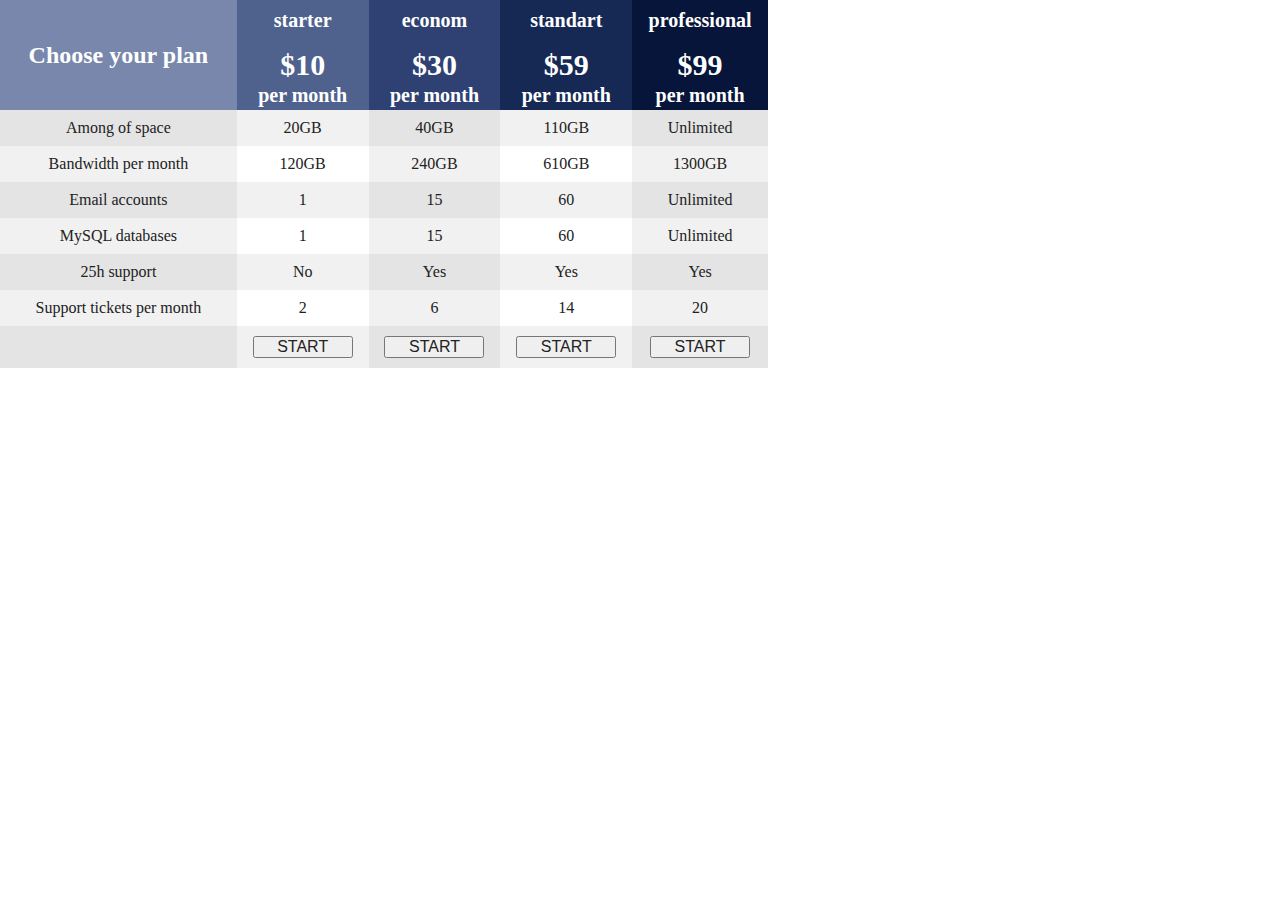
==== assets/Pages/table.html @ 8219941c "Add homework files" ====
<!DOCTYPE html>
<html lang="en">
  <head>
    <meta charset="UTF-8" />
    <title>Document</title>
    <link rel="stylesheet" href="../CSS/reset.css" />
    <link rel="stylesheet" href="../CSS/table.css" />
  </head>

  <body>
    <table class="table">
      <thead class="head">
        <tr>
          <th rowspan="3" class="th-fon-1">Choose your plan</th>
          <th class="th-fon-2 category">starter</th>
          <th class="th-fon-3 category">econom</th>
          <th class="th-fon-4 category">standart</th>
          <th class="th-fon-5 category">professional</th>
        </tr>
        <tr>
          <th class="th-fon-2 price">$10</th>
          <th class="th-fon-3 price">$30</th>
          <th class="th-fon-4 price">$59</th>
          <th class="th-fon-5 price">$99</th>
        </tr>
        <tr>
          <th class="th-fon-2 term">per month</th>
          <th class="th-fon-3 term">per month</th>
          <th class="th-fon-4 term">per month</th>
          <th class="th-fon-5 term">per month</th>
        </tr>
      </thead>

      <tbody>
        <tr>
          <th scope="row" class="fon-darkgray cell-padding">Among of space</th>
          <td class="fon-lightgray">20GB</td>
          <td class="fon-darkgray">40GB</td>
          <td class="fon-lightgray">110GB</td>
          <td class="fon-darkgray">Unlimited</td>
        </tr>

        <tr>
          <th scope="row" class="fon-lightgray cell-padding">
            Bandwidth per month
          </th>
          <td>120GB</td>
          <td class="fon-lightgray">240GB</td>
          <td>610GB</td>
          <td class="fon-lightgray">1300GB</td>
        </tr>

        <tr>
          <th scope="row" class="fon-darkgray cell-padding">Email accounts</th>
          <td class="fon-lightgray">1</td>
          <td class="fon-darkgray">15</td>
          <td class="fon-lightgray">60</td>
          <td class="fon-darkgray">Unlimited</td>
        </tr>

        <tr>
          <th scope="row" class="fon-lightgray cell-padding">
            MySQL databases
          </th>
          <td>1</td>
          <td class="fon-lightgray">15</td>
          <td>60</td>
          <td class="fon-lightgray">Unlimited</td>
        </tr>

        <tr>
          <th scope="row" class="fon-darkgray cell-padding">25h support</th>
          <td class="fon-lightgray">No</td>
          <td class="fon-darkgray">Yes</td>
          <td class="fon-lightgray">Yes</td>
          <td class="fon-darkgray">Yes</td>
        </tr>

        <tr>
          <th scope="row" class="fon-lightgray cell-padding">
            Support tickets per month
          </th>
          <td>2</td>
          <td class="fon-lightgray">6</td>
          <td>14</td>
          <td class="fon-lightgray">20</td>
        </tr>
      </tbody>

      <tfoot>
        <tr>
          <td class="fon-darkgray"></td>
          <td class="fon-lightgray cell-padding">
            <button class="btn">START</button>
          </td>
          <td class="fon-darkgray"><button class="btn">START</button></td>
          <td class="fon-lightgray"><button class="btn">START</button></td>
          <td class="fon-darkgray"><button class="btn">START</button></td>
        </tr>
      </tfoot>
    </table>
  </body>
</html>
---- assets/CSS/table.css ----
* {
  box-sizing: border-box;
  margin: 0;
  padding: 0;
}

.table {
  width: 60%;
  text-align: center;
}

.head {
  color: white;
  font-weight: bold;
  font-size: 20px;
}

.category {
  padding-top: 10px;
}

.price {
  padding-top: 20px;
  font-size: 30px;
}

.term {
  padding: 5px 0;
}

.th-fon-1 {
  font-size: 24px;
  vertical-align: middle;
  background-color: #7887ab;
}

.th-fon-2 {
  background-color: #4f628e;
}

.th-fon-3 {
  background-color: #2e4172;
}

.th-fon-4 {
  background-color: #162955;
}

.th-fon-5 {
  background-color: #061539;
}

.fon-darkgray {
  background-color: #9994;
}

.fon-lightgray {
  background-color: #ccc4;
}

.cell-padding {
  padding: 10px 0;
}

.btn {
  min-width: 100px;
}
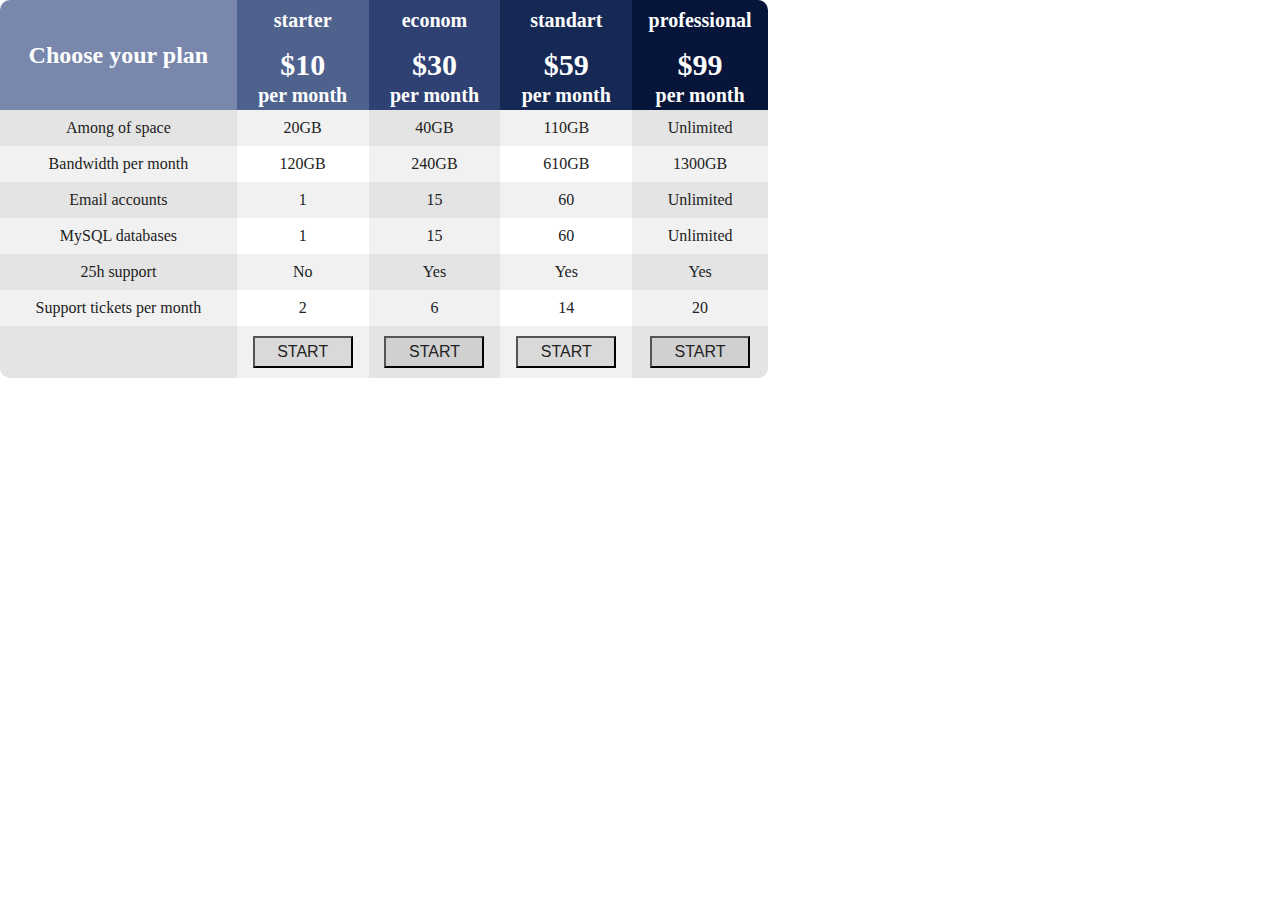
==== commit b467e130: "Rename th to td" ====
--- a/assets/Pages/table.html
+++ b/assets/Pages/table.html
@@ -11,23 +11,23 @@
     <table class="table">
       <thead class="head">
         <tr>
-          <th rowspan="3" class="th-fon-1">Choose your plan</th>
-          <th class="th-fon-2 category">starter</th>
-          <th class="th-fon-3 category">econom</th>
-          <th class="th-fon-4 category">standart</th>
-          <th class="th-fon-5 category">professional</th>
+          <th rowspan="3" scope="row" class="th-fon-1">Choose your plan</th>
+          <th scope="col" class="th-fon-2 category">starter</th>
+          <th scope="col" class="th-fon-3 category">econom</th>
+          <th scope="col" class="th-fon-4 category">standart</th>
+          <th scope="col" class="th-fon-5 category">professional</th>
         </tr>
         <tr>
-          <th class="th-fon-2 price">$10</th>
-          <th class="th-fon-3 price">$30</th>
-          <th class="th-fon-4 price">$59</th>
-          <th class="th-fon-5 price">$99</th>
+          <td class="th-fon-2 price">$10</td>
+          <td class="th-fon-3 price">$30</td>
+          <td class="th-fon-4 price">$59</td>
+          <td class="th-fon-5 price">$99</td>
         </tr>
         <tr>
-          <th class="th-fon-2 term">per month</th>
-          <th class="th-fon-3 term">per month</th>
-          <th class="th-fon-4 term">per month</th>
-          <th class="th-fon-5 term">per month</th>
+          <td class="th-fon-2 term">per month</td>
+          <td class="th-fon-3 term">per month</td>
+          <td class="th-fon-4 term">per month</t>
+          <td class="th-fon-5 term">per month</td>
         </tr>
       </thead>
 
--- a/assets/CSS/table.css
+++ b/assets/CSS/table.css
@@ -7,6 +7,8 @@
 .table {
   width: 60%;
   text-align: center;
+  border-radius: 10px;
+  overflow: hidden;
 }
 
 .head {
@@ -64,4 +66,6 @@
 
 .btn {
   min-width: 100px;
+  background-color: #9994;
+  padding: 5px 0;
 }
